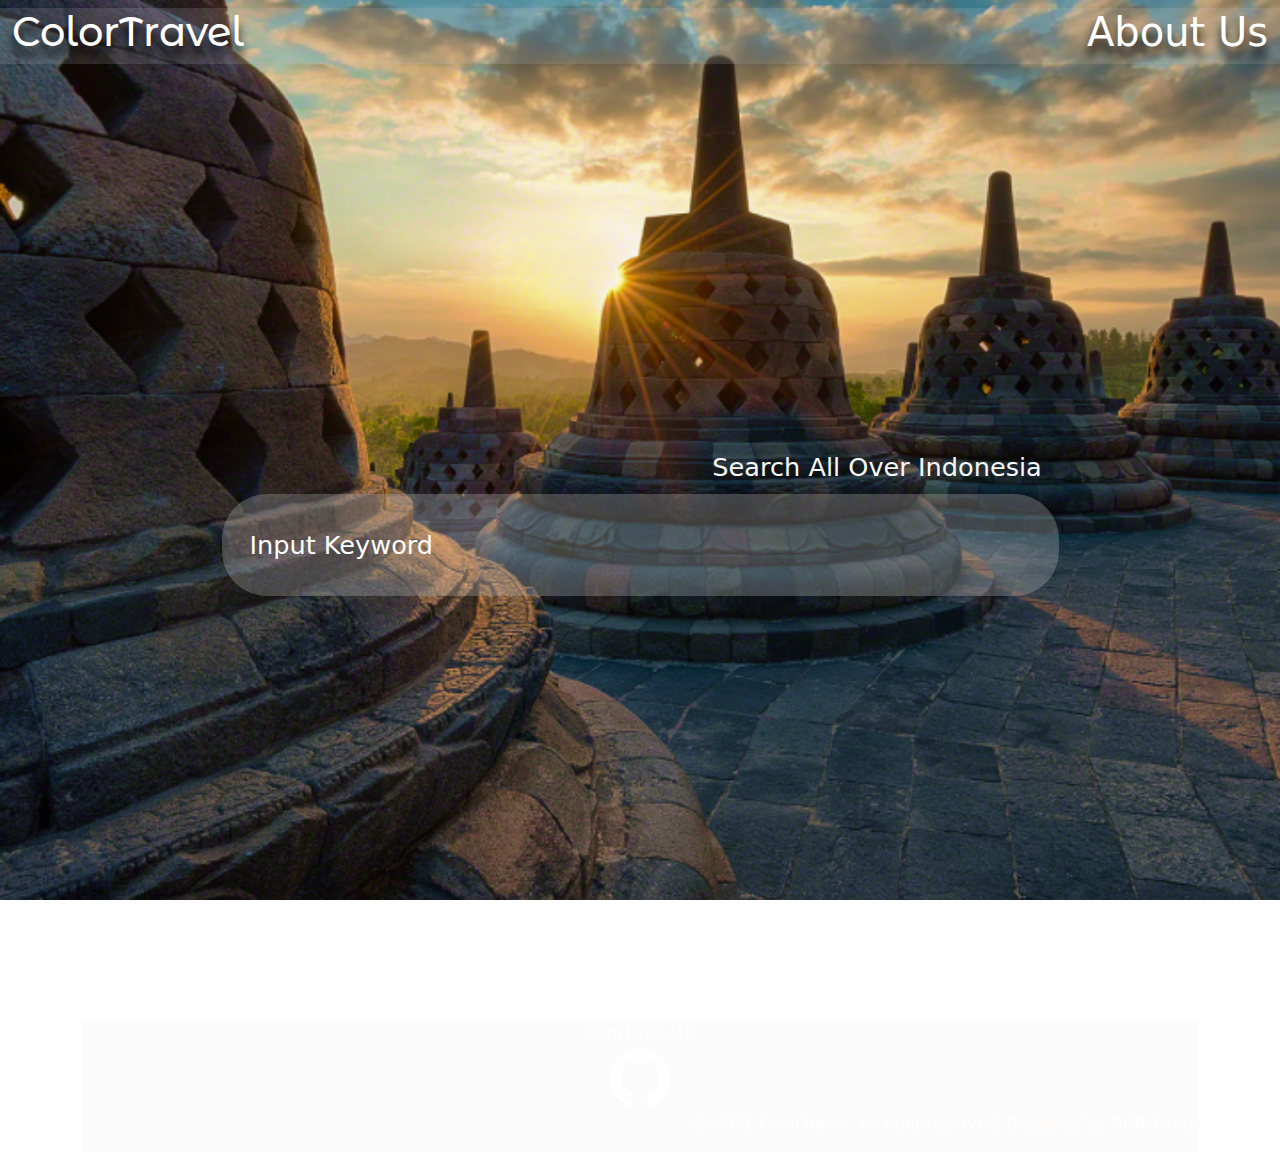
==== mainpage.html @ c0a80430 "Merge pull request #23 from IamBara/main-page" ====
<!DOCTYPE html>
<html lang="en">
  <head>
    <meta charset="UTF-8" />
    <meta http-equiv="X-UA-Compatible" content="IE=edge" />
    <meta name="viewport" content="width=device-width, initial-scale=1.0" />
    <title>ColorTravel</title>
    <link rel="icon" href="assets/logoColor.png" />
    <link
      href="https://fonts.googleapis.com/css2?family=Montserrat:wght@600&display=swap"
      rel="stylesheet"
    />
    <link
      href="https://fonts.googleapis.com/css2?family=Montserrat+Alternates:wght@500&display=swap"
      rel="stylesheet"
    />
    <link
      href="https://cdn.jsdelivr.net/npm/bootstrap@5.1.0/dist/css/bootstrap.min.css"
      rel="stylesheet"
    />
    <link
      rel="stylesheet"
      href="https://cdnjs.cloudflare.com/ajax/libs/font-awesome/4.7.0/css/font-awesome.min.css"
    />
    <link rel="stylesheet" href="stylemain.css" />
  </head>
  <body>
    <!-- Navbar Start -->
    <nav class="navbar navbar-dark bg-transparent d-flex">
      <div class="container">
        <span
          class="h1"
          style="font-family: 'Montserrat Alternates', sans-serif"
        >
          <a href="">ColorTravel </a></span
        >
        <span class="h1"><a href=""> About Us</a></span>
      </div>
    </nav>
    <!-- Navbar End -->

    <!-- Content Start -->
    <div class="content">
      <div class="container d-flex flex-column justify-content-center align-items-center">
        <label for="exampleFormControlInput1" class="form-label text-light"
          >Search All Over Indonesia</label
        >
        <input
          class="form-control"
          type="text"
          placeholder="Input Keyword"
          aria-label="default input example"
        />
      </div>
    </div>
    <!-- Content End -->

    <!-- Footer Start -->
    <div class="container d-flex">
    <div class="footer mt-5 mb-2 text-center">
      <footer>
        <h5 class=" justify-content-center mb-1" style="color: #ffffff">
          Contact Us
        </h5>
        <a
          href="https://github.com/FTP-YCAB-Fullstack/GP1-RGB-White"
          target="_blank"
        >
          <img src="/assets/Github-logo.png" alt="" class="mb-1"
        /></a>
        <p
          class=" justify-content-center mb-3 align-self-center"
          style="color: #ffffff; justify-self: end"
        >
          © 2021 ColorTravel. All right reserved. Designed by RGB-White
        </p>
      </footer>
    </div>
    </div>
    <!-- Footer End -->
    <!-- Script bundel bootstrap -->
    <script
      src="https://cdn.jsdelivr.net/npm/bootstrap@5.1.0/dist/js/bootstrap.bundle.min.js"
      integrity="sha384-U1DAWAznBHeqEIlVSCgzq+c9gqGAJn5c/t99JyeKa9xxaYpSvHU5awsuZVVFIhvj"
      crossorigin="anonymous"
    ></script>
  </body>
</html>
---- stylemain.css ----
* {
  margin: 0px;
  padding: 0px;
  box-sizing: border-box;
}

body {
  height: 100vh;
  background-image: url(assets/bck.png);
  background-attachment: fixed;
  background-size: cover;
}
.content {
  height: 100vh;
}

/* Navbar start */
.navbar .container {
  background-color: rgba(196, 196, 196, 17%);
  justify-content: space-between !important;
  align-items: center;
  max-width: 100%;
  margin: 0px;
  margin-right: 0px;
}

.navbar .h1 a {
  color: #ffffff;
  text-decoration: none;
  text-shadow: 0px 10px 10px #000000;
}
.navbar {
  margin: 0px;
}
/* Navbar End */

/* Content Start*/
.content .container {
  height: 100%;
}
.content .container input {
  background-color: rgba(196, 196, 196, 29%);
  max-width: 75%;
  width: 966px;
  height: 102px;
  border: none;
  font-size: 2vmax;
  border-radius: 45px;
}
.content .container label {
  margin-right: 3%;
  max-width: 75%;
  text-align: end;
  width: 966px;
  font-size: 2vmax;
}

::placeholder {
  color: #ffffff !important;
  align-items: center;
}
input[type="text"] {
  color: #ffffff !important;
  padding-left: 2.5%;
  font-size: 200%;
  align-items: center;
}
/* Content End */

/* Footer Start */
.footer {
  width: 100%;
  bottom: 0;
}
/* Footer End */

.footer {
  background-color: rgba(196, 196, 196, 7%);
}
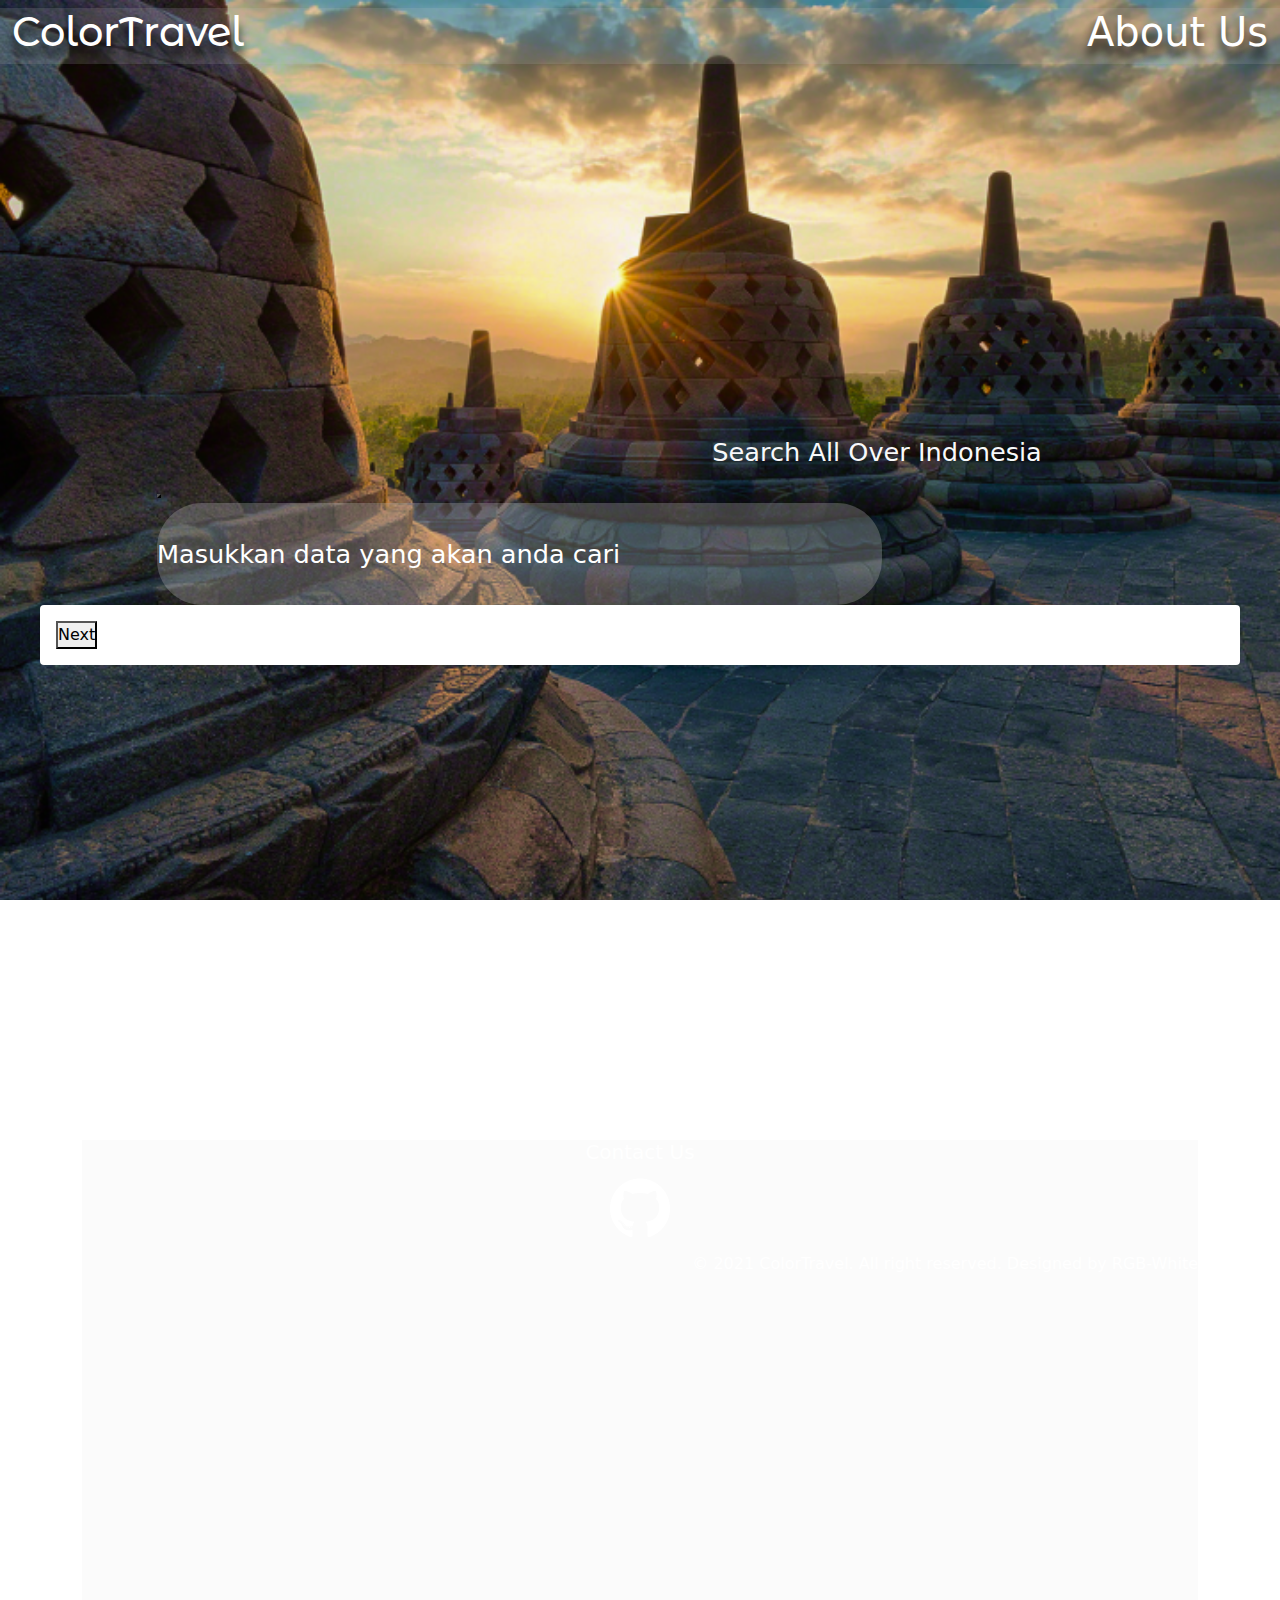
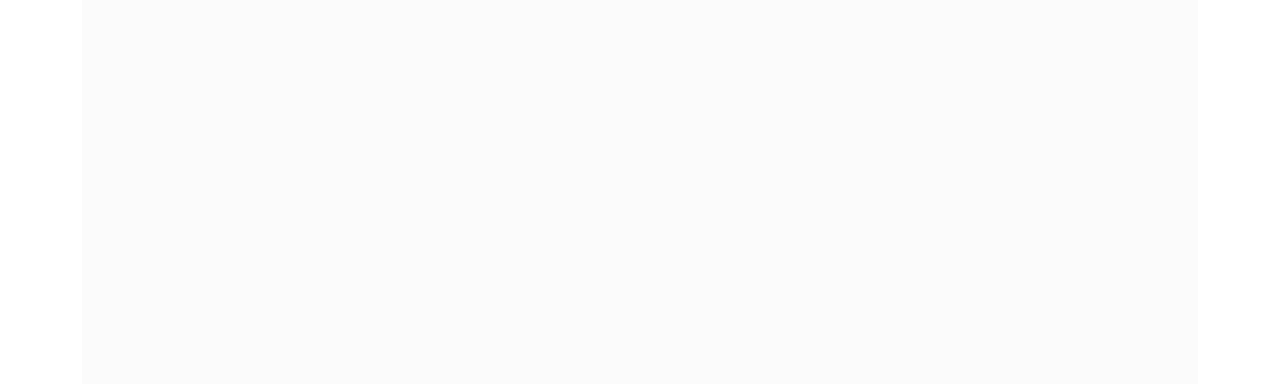
==== commit f0808989: "Merge pull request #26 from wirahadi007/Fitur-search" ====
--- a/mainpage.html
+++ b/mainpage.html
@@ -23,6 +23,7 @@
       href="https://cdnjs.cloudflare.com/ajax/libs/font-awesome/4.7.0/css/font-awesome.min.css"
     />
     <link rel="stylesheet" href="stylemain.css" />
+    <link rel="stylesheet" href="box.css">
   </head>
   <body>
     <!-- Navbar Start -->
@@ -32,9 +33,9 @@
           class="h1"
           style="font-family: 'Montserrat Alternates', sans-serif"
         >
-          <a href="">ColorTravel </a></span
+          <a href="index.html">ColorTravel </a></span
         >
-        <span class="h1"><a href=""> About Us</a></span>
+        <span class="h1"><a href="about-us.html"> About Us</a></span>
       </div>
     </nav>
     <!-- Navbar End -->
@@ -45,14 +46,72 @@
         <label for="exampleFormControlInput1" class="form-label text-light"
           >Search All Over Indonesia</label
         >
-        <input
+        <!-- <input
           class="form-control"
           type="text"
           placeholder="Input Keyword"
           aria-label="default input example"
-        />
+        /> -->
+        <!--innput-->
+        <form id="form-search">
+          <div>
+              <button id="button-search" type="submit">
+              </button>
+          </div>
+          <input id="textbox" type="search" placeholder="Masukkan data yang akan anda cari">
+      </form>
+  
+      <div id="info"></div>
+      
+  
+  
+      <div class="card-group">
+          <div class="card">
+            <div class="card-body">
+              <div id="list"></div>
+                  <nav>
+                      <button id="next-button" type="button">
+                          Next
+                      </button>
+                  </nav>
+                  <div id="listData"></div>
+            </div>
+          </div>
+          <div class="card">
+            <div class="card-body">
+              <div id="detail" class="row grid-x grid-padding-x align-center-middle text-center"></div>
+                  <p id="detail"></p>
+            </div>
+        </div>
+
+
       </div>
     </div>
+    <br>
+    <br>
+    <br>
+    <br>
+    <br>
+
+
+      <!-- <div class="card-group">
+          <div class="card">
+            <div class="card-body">
+              <div id="list"></div>
+                  <nav>
+                      <button id="next-button" type="button">
+                          Next
+                      </button>
+                  </nav>
+                  <div id="listData"></div>
+            </div>
+          </div>
+          <div class="card">
+            <div class="card-body">
+              <div id="detail" class="row grid-x grid-padding-x align-center-middle text-center"></div>
+                  <p id="detail"></p>
+            </div>
+      </div> -->
     <!-- Content End -->
 
     <!-- Footer Start -->
@@ -84,5 +143,9 @@
       integrity="sha384-U1DAWAznBHeqEIlVSCgzq+c9gqGAJn5c/t99JyeKa9xxaYpSvHU5awsuZVVFIhvj"
       crossorigin="anonymous"
     ></script>
+    <!--script api-->
+    <script src="/asset/js/index.js"></script>
+    <!--language api en(english render)-->
+    <script type="text/javascript" src="https://opentripmap.io/js/directory.en.js"></script>
   </body>
 </html>
--- a/box.css
+++ b/box.css
@@ -0,0 +1,110 @@
+/* @media only screen and (max-width: 600px) {
+    .card{
+        margin: 0 auto;
+        float: none;
+        margin-bottom: 10px;
+        display: inline-block;
+    }
+    .col-9 {
+        flex: 0 0 auto;
+        width: 36%;
+        display: inline-block;
+        padding-left: 23px;
+    }
+    .fit{
+        padding-left: 62px;
+        display: inline-block;
+        padding-top: 29px;
+    }
+    .card-img-top{
+        width: 757px;
+        height: 512px;
+    }
+    .col-lg-5 {
+        flex: 0 0 auto;
+        width: 41.66666667%;
+        padding-left: 23px;
+    }
+} */
+@media only screen and (max-width: 600px) {
+    body {
+        margin-top: 10px;
+    }
+
+    
+
+   
+
+    a {
+        cursor: pointer;
+    }
+
+    #next_button {
+        margin-top: 5px;
+        visibility: hidden;
+    }
+
+    /* .card{
+        margin: 0 auto;
+        float: none; 
+        margin-bottom: 10px; 
+        display: inline-block;
+    } */
+    .col-9 {
+        flex: 0 0 auto;
+        width: 36%;
+        display: inline-block;
+        padding-left: 23px;
+    }
+    .fit{
+        padding-left: 49px;
+        display: inline-block;
+        padding-top: 29px;
+    }
+    .col-lg-5 {
+        flex: 0 0 auto;
+        width: 41.66666667%;
+        padding-left: 23px;
+    }
+    #id{
+        display: inline-block;
+    }
+    .mm{
+        display: inline-block;
+    }
+    
+}
+@media (min-width: 600px){
+    img{
+        max-width: 450px;
+    }
+}
+.card-img-top{
+    width:31%;
+    height:auto;
+}
+.card {
+    position: relative;
+    display: flex;
+    flex-direction: column;
+    min-width: 0;
+    word-wrap: break-word;
+    background-color: #fff;
+    background-clip: border-box;
+    border: 0px solid rgba(0,0,0,.125) !important;
+    border-radius: .25rem;
+}
+img {
+    margin: auto;
+    padding: 10px;
+    display: block;
+    max-width: 250px;
+}
+.card-group {
+    display: flex;
+    flex-flow: row wrap;
+    /* height: 23px !important;
+    width: auto !important; */
+    height: 6px !important;
+    width: 1200px !important;
+}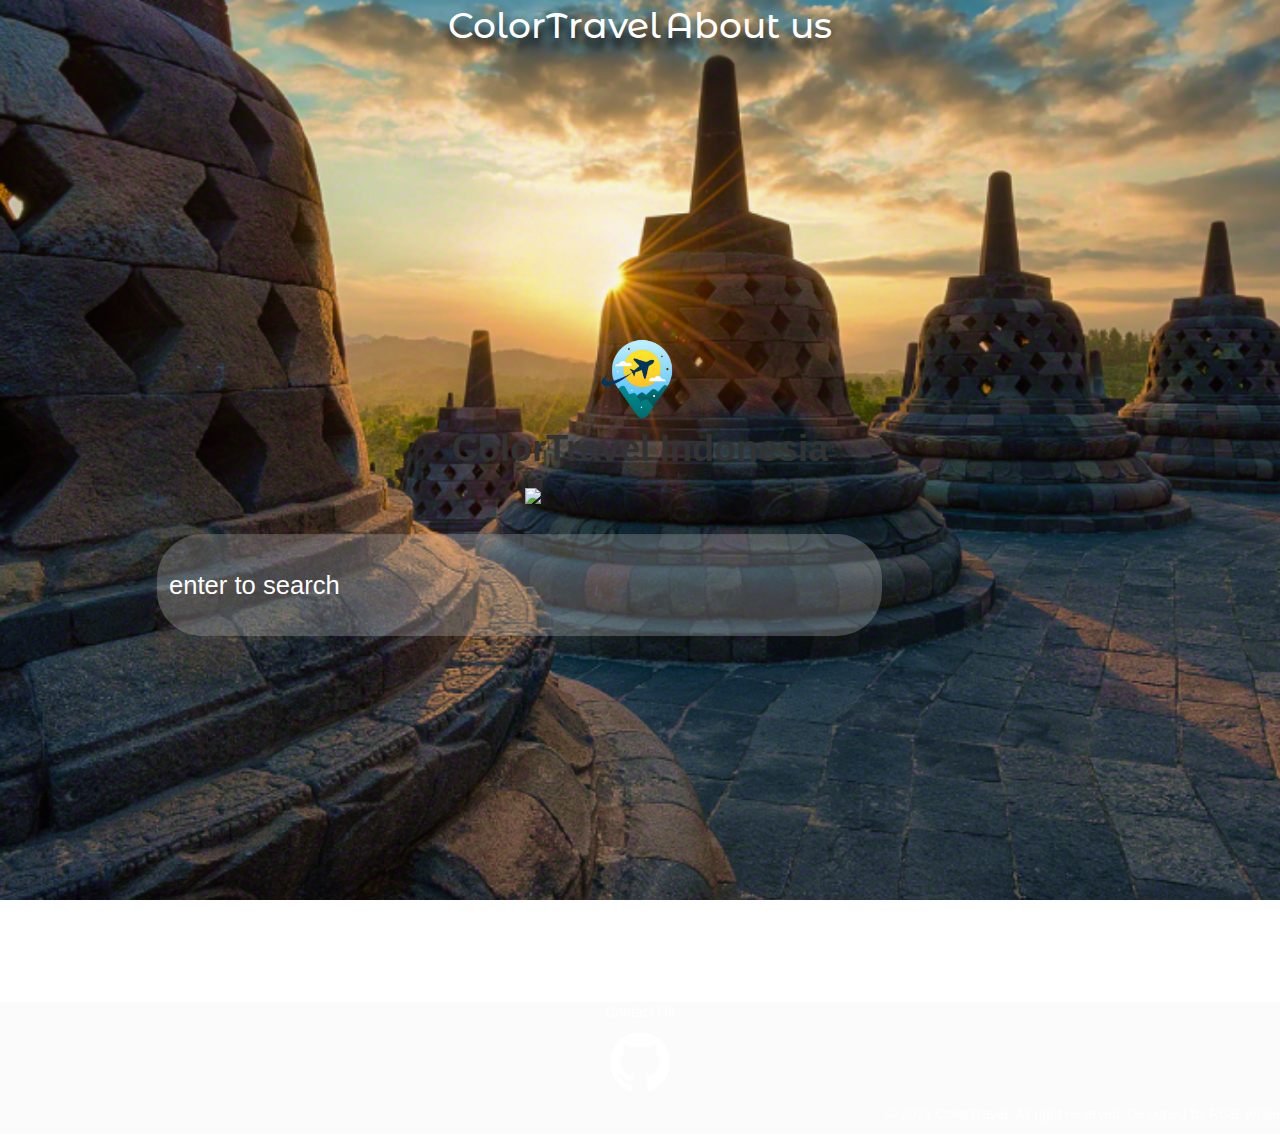
==== commit d8cb7dcb: "finish all task" ====
--- a/mainpage.html
+++ b/mainpage.html
@@ -24,18 +24,16 @@
     />
     <link rel="stylesheet" href="stylemain.css" />
     <link rel="stylesheet" href="box.css">
+    <link rel="stylesheet" href="https://maxcdn.bootstrapcdn.com/bootstrap/3.4.1/css/bootstrap.min.css">
+    <script src="https://ajax.googleapis.com/ajax/libs/jquery/3.5.1/jquery.min.js"></script>
+    <script src="https://maxcdn.bootstrapcdn.com/bootstrap/3.4.1/js/bootstrap.min.js"></script>
   </head>
   <body>
     <!-- Navbar Start -->
-    <nav class="navbar navbar-dark bg-transparent d-flex">
-      <div class="container">
-        <span
-          class="h1"
-          style="font-family: 'Montserrat Alternates', sans-serif"
-        >
-          <a href="index.html">ColorTravel </a></span
-        >
-        <span class="h1"><a href="about-us.html"> About Us</a></span>
+    <nav class="navbar">
+      <div class="contain">
+        <span class="h1" style="font-family: 'Montserrat Alternates', sans-serif"><a href="index.html">ColorTravel</a></span>
+        <span class="h1" style="font-family: 'Montserrat Alternates', sans-serif"><a href="about-us.html">About us</a></span>
       </div>
     </nav>
     <!-- Navbar End -->
@@ -43,100 +41,82 @@
     <!-- Content Start -->
     <div class="content">
       <div class="container d-flex flex-column justify-content-center align-items-center">
-        <label for="exampleFormControlInput1" class="form-label text-light"
-          >Search All Over Indonesia</label
-        >
-        <!-- <input
-          class="form-control"
-          type="text"
-          placeholder="Input Keyword"
-          aria-label="default input example"
-        /> -->
-        <!--innput-->
-        <form id="form-search">
-          <div>
-              <button id="button-search" type="submit">
-              </button>
-          </div>
-          <input id="textbox" type="search" placeholder="Masukkan data yang akan anda cari">
+        <div class="log">
+        <h1 for="exampleFormControlInput1" class="fw-bold"style="font-family: 'Barlow', sans-serif;">
+          <img src="assets/logoColor.png" alt="" width="100px">ColorTravel Indonesia</h1>
+        </div>
+          
+      <form id="form-search">
+        <div class="search"> 
+          <img src="assets/search.png">
+          <button id="button-search" type="submit" style="visibility: hidden;"></button>
+          <input id="textbox" class="form-control" type="search" autocomplete="off" placeholder="enter to search">
+        </div>
       </form>
-  
-      <div id="info"></div>
+      <!-- <span class="text-muted" style="color: white;">*please enter for search</span> -->
       
-  
-  
-      <div class="card-group">
-          <div class="card">
-            <div class="card-body">
-              <div id="list"></div>
-                  <nav>
-                      <button id="next-button" type="button">
-                          Next
-                      </button>
-                  </nav>
-                  <div id="listData"></div>
+      <div id="info" class="info h4 fw-bold text-center" style="border-radius: 4px; color: white; width: 47%; background-color: rgb(139, 176, 243);"></div>
+      <div class="content1">
+        <div class="conten-list col-9 col-lg-6">
+          <div id="list" class="list">
+                    <!-- <a href="#myMoodal" class="btn " id="an" data-toggle="modal" data-target="#myModal"></a> -->
+                </div>
+
+                <div class="buton-nav">
+                <nav class="btn-1">
+                    <button id="next-button" class="next btn btn-primary" type="button" style="visibility: hidden;">
+                        Next
+                    </button>
+                </nav>
+                <nav class="btn-2">
+                    <button id="previous-button" class="prev btn btn-warning" type="button" style="visibility: hidden;">
+                        Previous
+                    </button>
+                </nav>
+              </div>
+                <div id="listData" class=""></div>
+           
+            <p id="listData"></p>
+        </div>     
+        </div>
+
+        <div class="modal fade" id="myModal" role="dialog">
+            <div class="modal-dialog">
+              <!-- Modal content-->
+              <div class="modal-content">
+                <div class="modal-header" id="modal-header">
+                </div>
+                <div class="modal-body">
+                    <div id="detail" class="row grid-x grid-padding-x align-center-middle text-center"></div>
+                    <p id="detail"></p>
+                </div>
+                <div class="modal-footer">
+                  <button type="button" class="btn btn-default" data-dismiss="modal">Close</button>
+                </div>
+              </div>
+              <!-- end modal content -->
             </div>
           </div>
-          <div class="card">
-            <div class="card-body">
-              <div id="detail" class="row grid-x grid-padding-x align-center-middle text-center"></div>
-                  <p id="detail"></p>
-            </div>
-        </div>
-
-
       </div>
     </div>
-    <br>
-    <br>
-    <br>
-    <br>
-    <br>
-
-
-      <!-- <div class="card-group">
-          <div class="card">
-            <div class="card-body">
-              <div id="list"></div>
-                  <nav>
-                      <button id="next-button" type="button">
-                          Next
-                      </button>
-                  </nav>
-                  <div id="listData"></div>
-            </div>
-          </div>
-          <div class="card">
-            <div class="card-body">
-              <div id="detail" class="row grid-x grid-padding-x align-center-middle text-center"></div>
-                  <p id="detail"></p>
-            </div>
-      </div> -->
     <!-- Content End -->
 
     <!-- Footer Start -->
-    <div class="container d-flex">
+    <div class="containerfooter d-flex">
     <div class="footer mt-5 mb-2 text-center">
       <footer>
-        <h5 class=" justify-content-center mb-1" style="color: #ffffff">
+        <span class=" justify-content-center mb-1" style="color: #ffffff">
           Contact Us
-        </h5>
-        <a
-          href="https://github.com/FTP-YCAB-Fullstack/GP1-RGB-White"
-          target="_blank"
-        >
-          <img src="/assets/Github-logo.png" alt="" class="mb-1"
-        /></a>
-        <p
-          class=" justify-content-center mb-3 align-self-center"
-          style="color: #ffffff; justify-self: end"
-        >
-          © 2021 ColorTravel. All right reserved. Designed by RGB-White
-        </p>
+        </span>
+        <a href="https://github.com/FTP-YCAB-Fullstack/GP1-RGB-White"target="_blank"></a>
+        <img src="/assets/Github-logo.png" alt="" class="mb-1"/></a>
+        <p class=" justify-content-center mb-3 align-self-center" style="color: #ffffff; justify-self: end">
+           © 2021 ColorTravel. All right reserved. Designed by RGB-White</p>
       </footer>
     </div>
     </div>
     <!-- Footer End -->
+
     <!-- Script bundel bootstrap -->
     <script
       src="https://cdn.jsdelivr.net/npm/bootstrap@5.1.0/dist/js/bootstrap.bundle.min.js"
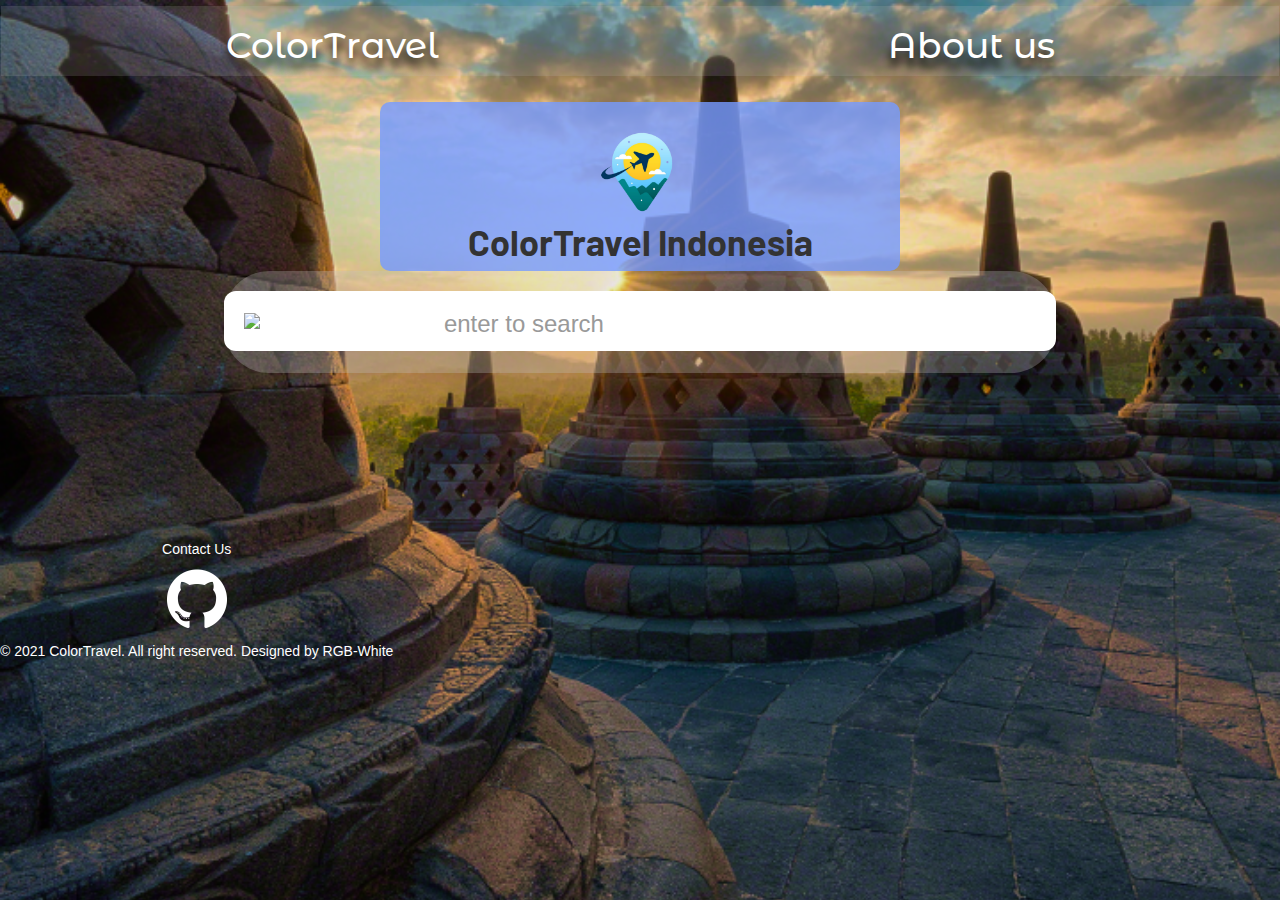
==== commit 8a9581ff: "Merge pull request #32 from wirahadi007/fix-conflix" ====
--- a/mainpage.html
+++ b/mainpage.html
@@ -79,7 +79,7 @@
             <p id="listData"></p>
         </div>     
         </div>
-
+        <!--modal item-->
         <div class="modal fade" id="myModal" role="dialog">
             <div class="modal-dialog">
               <!-- Modal content-->
@@ -123,8 +123,11 @@
       integrity="sha384-U1DAWAznBHeqEIlVSCgzq+c9gqGAJn5c/t99JyeKa9xxaYpSvHU5awsuZVVFIhvj"
       crossorigin="anonymous"
     ></script>
+    
     <!--script api-->
+
     <script src="/asset/js/index.js"></script>
+
     <!--language api en(english render)-->
     <script type="text/javascript" src="https://opentripmap.io/js/directory.en.js"></script>
   </body>
--- a/stylemain.css
+++ b/stylemain.css
@@ -1,4 +1,6 @@
-* {
+@import url('https://fonts.googleapis.com/css2?family=Barlow:ital,wght@1,700&family=Signika+Negative:wght@700&display=swap');
+/*load font dari font awesome*/
+*{
   margin: 0px;
   padding: 0px;
   box-sizing: border-box;
@@ -10,35 +12,43 @@
   background-attachment: fixed;
   background-size: cover;
 }
+
 .content {
-  height: 100vh;
+  height: auto;
 }
 
 /* Navbar start */
-.navbar .container {
-  background-color: rgba(196, 196, 196, 17%);
-  justify-content: space-between !important;
-  align-items: center;
-  max-width: 100%;
+.navbar{
   margin: 0px;
-  margin-right: 0px;
 }
 
-.navbar .h1 a {
-  color: #ffffff;
+.navbar .contain{
+  display: flex;
+  justify-content: space-around;
+  width: 100%;
+  background-color: rgba(196, 196, 196, 17%);
+}
+
+.navbar .contain a{
+  margin: 0px !important;
   text-decoration: none;
+  color: white;
   text-shadow: 0px 10px 10px #000000;
-}
-.navbar {
-  margin: 0px;
 }
 /* Navbar End */
 
+
 /* Content Start*/
-.content .container {
-  height: 100%;
+.log{
+  display: flex;
+  justify-content: center;
+  width: 47%;
+  background-color: rgba(118, 155, 255, 0.815);
+  border-radius: 10px;
 }
-.content .container input {
+
+
+.content .container input, form {
   background-color: rgba(196, 196, 196, 29%);
   max-width: 75%;
   width: 966px;
@@ -46,34 +56,74 @@
   border: none;
   font-size: 2vmax;
   border-radius: 45px;
-}
-.content .container label {
-  margin-right: 3%;
-  max-width: 75%;
-  text-align: end;
-  width: 966px;
-  font-size: 2vmax;
+
+.log h1{
+  color: white;
+  font-family: 'Barlow', sans-serif;
+  font-size: 40px;
+  margin: 1rem 1rem;
+
 }
 
-::placeholder {
-  color: #ffffff !important;
-  align-items: center;
+.log span img{
+  width: 50px;
 }
-input[type="text"] {
+
+
+
+.content .container {
+  /* background-color: rgba(229, 235, 247, 0.644); */
+  height: auto;
+  width: 100%;
+  border-radius: 20px;
+}
+
+.search{
+  margin-top: 2rem;
+  display: flex;
+  justify-content: center;
+  background-color: white ;
+  width: 100%;
+  height: 6rem;
+  border-radius: 12px;
+}
+
+.search img{
+  margin-left: 1rem;
+  padding-right: 1rem;
+  /* bac
+  kground-color: red; */
+}
+
+input[type="search"] {
+=======
+.content .container input {
+  margin: 1rem 0px ;
+  background-color: white;
+  width: 100%;
+  height: 35px;
+  font-size: 18px;
+  color: rgb(53, 53, 53);
+  border: none ;
+  box-shadow: none;
+}
+
+/* input[type="text"] {
+
   color: #ffffff !important;
   padding-left: 2.5%;
   font-size: 200%;
   align-items: center;
-}
+} */
+
 /* Content End */
 
 /* Footer Start */
-.footer {
+.containerfooter{
   width: 100%;
-  bottom: 0;
+  margin-top: 15rem;
+  display: flex;
+  justify-content: center;
 }
 /* Footer End */
 
-.footer {
-  background-color: rgba(196, 196, 196, 7%);
-}
--- a/box.css
+++ b/box.css
@@ -1,110 +1,210 @@
-/* @media only screen and (max-width: 600px) {
-    .card{
-        margin: 0 auto;
-        float: none;
-        margin-bottom: 10px;
-        display: inline-block;
-    }
-    .col-9 {
-        flex: 0 0 auto;
-        width: 36%;
-        display: inline-block;
-        padding-left: 23px;
-    }
-    .fit{
-        padding-left: 62px;
-        display: inline-block;
-        padding-top: 29px;
-    }
-    .card-img-top{
-        width: 757px;
-        height: 512px;
-    }
-    .col-lg-5 {
-        flex: 0 0 auto;
-        width: 41.66666667%;
-        padding-left: 23px;
-    }
-} */
-@media only screen and (max-width: 600px) {
-    body {
-        margin-top: 10px;
-    }
-
-    
-
-   
-
-    a {
-        cursor: pointer;
-    }
-
-    #next_button {
-        margin-top: 5px;
-        visibility: hidden;
-    }
-
-    /* .card{
-        margin: 0 auto;
-        float: none; 
-        margin-bottom: 10px; 
-        display: inline-block;
-    } */
-    .col-9 {
-        flex: 0 0 auto;
-        width: 36%;
-        display: inline-block;
-        padding-left: 23px;
-    }
-    .fit{
-        padding-left: 49px;
-        display: inline-block;
-        padding-top: 29px;
-    }
-    .col-lg-5 {
-        flex: 0 0 auto;
-        width: 41.66666667%;
-        padding-left: 23px;
-    }
-    #id{
-        display: inline-block;
-    }
-    .mm{
-        display: inline-block;
-    }
-    
-}
-@media (min-width: 600px){
-    img{
-        max-width: 450px;
-    }
-}
 .card-img-top{
     width:31%;
     height:auto;
 }
-.card {
-    position: relative;
-    display: flex;
-    flex-direction: column;
-    min-width: 0;
-    word-wrap: break-word;
-    background-color: #fff;
-    background-clip: border-box;
-    border: 0px solid rgba(0,0,0,.125) !important;
-    border-radius: .25rem;
-}
+
 img {
     margin: auto;
     padding: 10px;
     display: block;
     max-width: 250px;
 }
-.card-group {
+
+.btn-1{
+    padding-bottom: 23px;
+    padding-top: 23px;
+}
+
+.content1{
+    width: 100%;
     display: flex;
-    flex-flow: row wrap;
-    /* height: 23px !important;
-    width: auto !important; */
-    height: 6px !important;
-    width: 1200px !important;
+    justify-content: center;
+}
+.prev{
+    margin-top: -1rem;
+}
+
+
+
+
+@media (max-width: 1440px){
+    .search{
+        margin-top: 2rem;
+        display: flex;
+        justify-content: center;
+        background-color: white ;
+        width: 520px;
+        height: 7rem;
+        border-radius: 12px;
+      }
+      .content .container input {
+        margin: 1.5rem 0px ;
+        background-color: white;
+        width: 100%;
+        height: 35px;
+        font-size: 24px;
+        color: rgb(53, 53, 53);
+        border: none ;
+        box-shadow: none;
+      }
+      .content1{
+          font-size: 18px;
+      }
+      .log{
+        display: flex;
+        justify-content: center;
+        width: 520px;
+        background-color: rgba(118, 155, 255, 0.815);
+        border-radius: 10px;
+      }
+      
+}
+
+@media (max-width: 720px){
+    .navbar .contain span{
+        font-size: 27px !important;
+    }
+    .search{
+        margin-top: 2rem;
+        display: flex;
+        justify-content: center;
+        background-color: white ;
+        width: 480px;
+        height: 6rem;
+        border-radius: 12px;
+      }
+      .content .container input {
+        margin: 1rem 0px ;
+        background-color: white;
+        width: 100%;
+        height: 35px;
+        font-size: 24px;
+        color: rgb(53, 53, 53);
+        border: none ;
+        box-shadow: none;
+      }
+      .content1{
+          font-size: 18px;
+      }
+      .log{
+        display: flex;
+        justify-content: center;
+        width: 480px;
+        background-color: rgba(118, 155, 255, 0.815);
+        border-radius: 10px;
+      }
+      .containerfooter{
+        font-size: 10px;
+        width: 100%;
+        margin-top: 15rem;
+        display: flex;
+        justify-content: center;
+      }
+      .containerfooter .footer{
+          font-size: 10px;
+      }
+      .containerfooter .footer img{
+          width: 50px;
+      }
+      .info{
+          width: 67% !important;
+      }
+      
+}
+
+@media (max-width: 512px){
+    .navbar .contain span{
+        font-size: 25px !important;
+    }
+    .search{
+        margin-top: 2rem;
+        display: flex;
+        justify-content: center;
+        background-color: white ;
+        width: 360px;
+        height: 5rem;
+        border-radius: 12px;
+      }
+      .content .container input {
+        margin: .5rem 0px ;
+        background-color: white;
+        width: 100%;
+        height: 35px;
+        font-size: 24px;
+        color: rgb(53, 53, 53);
+        border: none ;
+        box-shadow: none;
+      }
+      .content1{
+          font-size: 18px;
+      }
+      .log{
+        display: flex;
+        justify-content: center;
+        width: 360px;
+        background-color: rgba(118, 155, 255, 0.815);
+        border-radius: 10px;
+      }
+      .log h1{
+        color: white;
+        font-family: 'Barlow', sans-serif;
+        font-size: 30px;
+        margin: 1rem 1rem;
+      }
+}
+
+@media(max-width: 380px) {
+    .navbar .contain span{
+        font-size: 22px !important;
+    }
+
+    .search{
+        margin-top: 2rem;
+        display: flex;
+        justify-content: center;
+        background-color: white ;
+        width: 270px;
+        height: 4rem;
+        border-radius: 14px;
+      }
+      .content .container input {
+        /* margin: 2px 0px ; */
+        margin-top: 2px;
+        margin-left: -1rem !important;
+        background-color: white;
+        width: 150px;
+        height: 35px;
+        font-size: 18px;
+        color: rgb(53, 53, 53);
+        border: none ;
+        box-shadow: none;
+        /* z-index: 0; */
+      }
+
+      .search img{
+        display: none;
+         
+      }
+      .content1{
+          font-size: 18px;
+      }
+      .log{
+        display: flex;
+        justify-content: center;
+        width: 270px;
+        height: 100px;
+        background-color: rgba(118, 155, 255, 0.815);
+        border-radius: 10px;
+      }
+      .log h1{
+        color: white;
+        font-family: 'Barlow', sans-serif;
+        font-size: 18px;
+         margin: 1rem 1rem;
+        font-weight: 1000;
+      }
+      .log h1 img{
+        width: 60px !important;
+      }
+    
 }